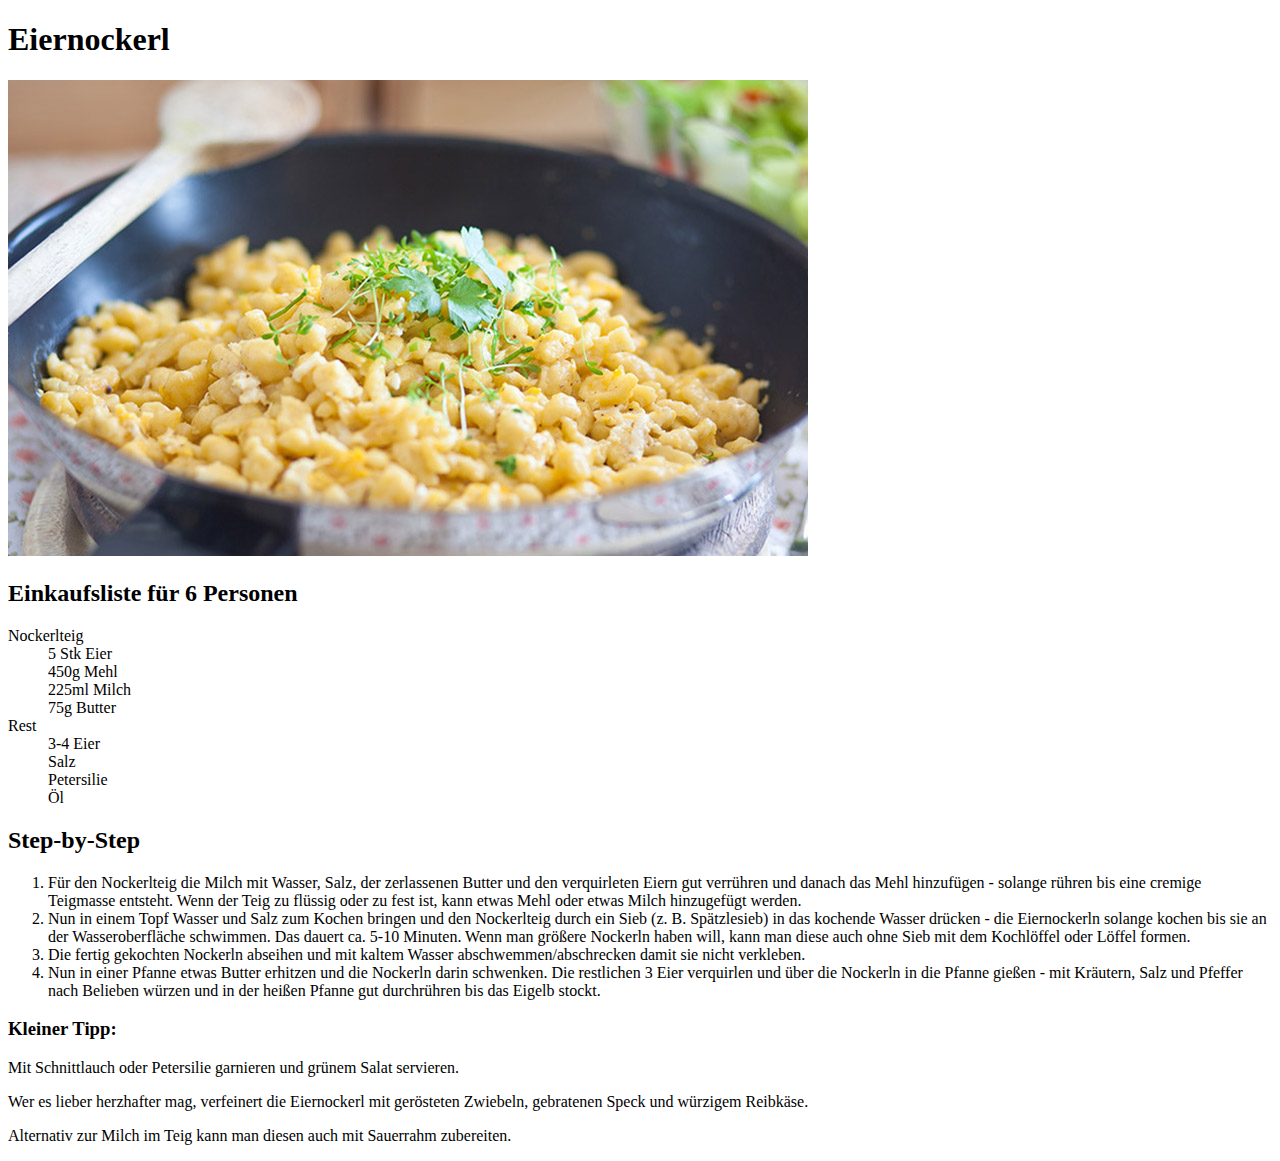
==== recipes/eiernockerl.html @ d086390a "First 3 sites added. Basic html code for recipe site committed." ====
<!DOCTYPE html>
<html lang="en">
<head>
    <meta charset="UTF-8">
    <meta name="viewport" content="width=device-width, initial-scale=1.0">
    <title>Document</title>
</head>
<body>
    <h1>Eiernockerl</h1>   
    <img src="../img/eiernockerl.jpg" alt="Eiernockerl">
    <h2>Einkaufsliste für 6 Personen</h2>
    <dl>
        <dt>Nockerlteig</dt>
        <dd>5 Stk Eier</dd>
        <dd>450g Mehl</dd>
        <dd>225ml Milch</dd>
        <dd>75g Butter</dd>
        <dt>Rest</dt>
        <dd>3-4 Eier</dd>
        <dd>Salz</dd>
        <dd>Petersilie</dd>
        <dd>Öl</dd>
    </dl>
    <h2>Step-by-Step</h2>
    <ol>
        <li>Für den Nockerlteig die Milch mit Wasser, Salz, der zerlassenen Butter und den verquirleten Eiern gut verrühren und danach das Mehl hinzufügen - solange rühren bis eine cremige Teigmasse entsteht. Wenn der Teig zu flüssig oder zu fest ist, kann etwas Mehl oder etwas Milch hinzugefügt werden.</li>
        <li>Nun in einem Topf Wasser und Salz zum Kochen bringen und den Nockerlteig durch ein Sieb (z. B. Spätzlesieb) in das kochende Wasser drücken - die Eiernockerln solange kochen bis sie an der Wasseroberfläche schwimmen. Das dauert ca. 5-10 Minuten. Wenn man größere Nockerln haben will, kann man diese auch ohne Sieb mit dem Kochlöffel oder Löffel formen.</li>
        <li>Die fertig gekochten Nockerln abseihen und mit kaltem Wasser abschwemmen/abschrecken damit sie nicht verkleben.</li>
        <li>Nun in einer Pfanne etwas Butter erhitzen und die Nockerln darin schwenken. Die restlichen 3 Eier verquirlen und über die Nockerln in die Pfanne gießen - mit Kräutern, Salz und Pfeffer nach Belieben würzen und in der heißen Pfanne gut durchrühren bis das Eigelb stockt.</li>
    </ol>
    <h3>Kleiner Tipp:</h3>
    <p>Mit Schnittlauch oder Petersilie garnieren und grünem Salat servieren.</p>
    <p>Wer es lieber herzhafter mag, verfeinert die Eiernockerl mit gerösteten Zwiebeln, gebratenen Speck und würzigem Reibkäse.</p>
    <p>Alternativ zur Milch im Teig kann man diesen auch mit Sauerrahm zubereiten.</p>
</body>
</html>
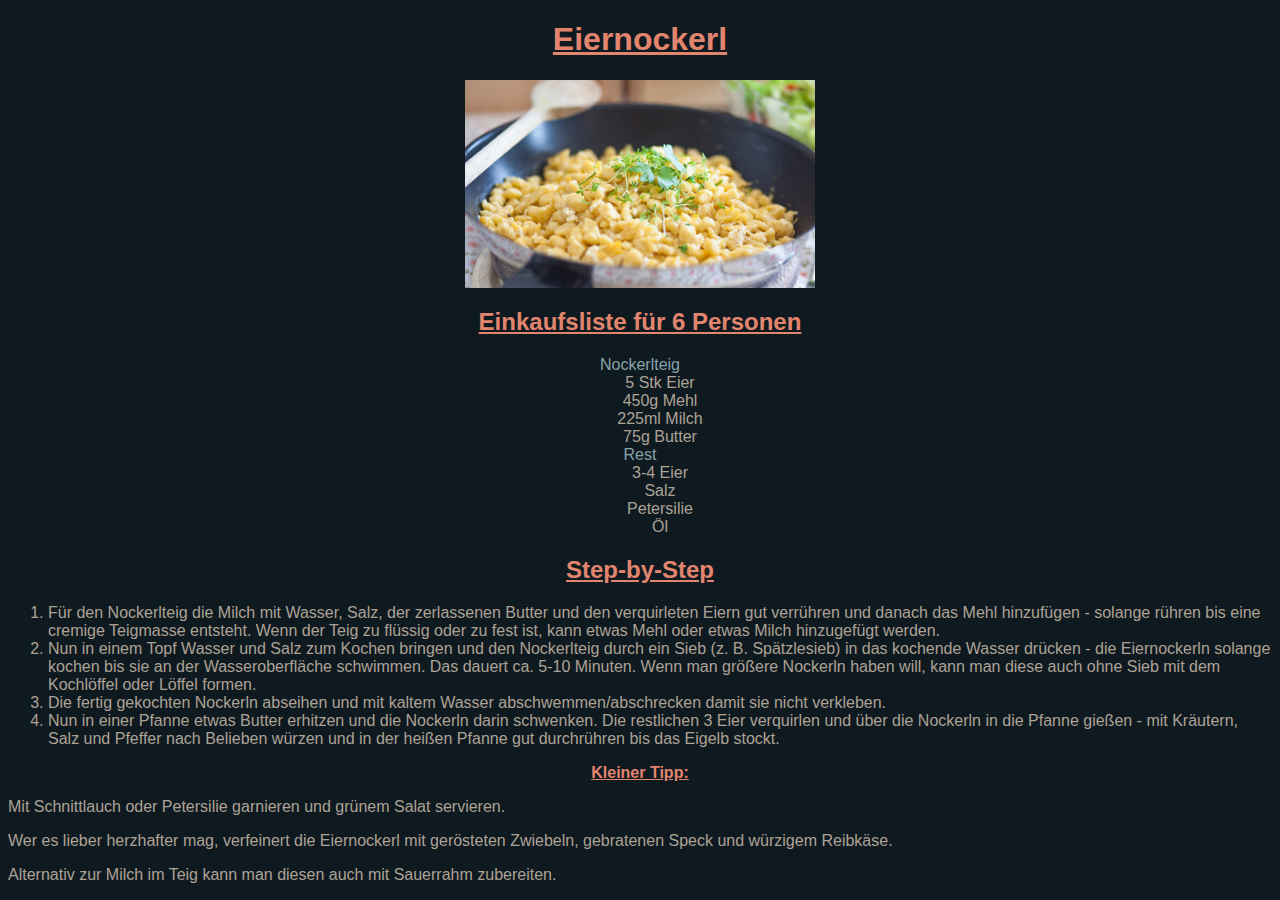
==== commit d258b2b1: "Added basic classes in html and basic css styles" ====
--- a/recipes/eiernockerl.html
+++ b/recipes/eiernockerl.html
@@ -3,26 +3,28 @@
 <head>
     <meta charset="UTF-8">
     <meta name="viewport" content="width=device-width, initial-scale=1.0">
+    <link rel="stylesheet" href="../css/style.css">
     <title>Document</title>
 </head>
 <body>
-    <h1>Eiernockerl</h1>   
-    <img src="../img/eiernockerl.jpg" alt="Eiernockerl">
+    <h1 class="title">Eiernockerl</h1>   
+    <img class="foodpic" src="../img/eiernockerl.jpg" alt="Eiernockerl">
     <h2>Einkaufsliste für 6 Personen</h2>
-    <dl>
-        <dt>Nockerlteig</dt>
+    <div class="overview">
+    <dl class="incredients">
+        <dt class="miniheadline">Nockerlteig</dt>
         <dd>5 Stk Eier</dd>
         <dd>450g Mehl</dd>
         <dd>225ml Milch</dd>
         <dd>75g Butter</dd>
-        <dt>Rest</dt>
+        <dt class="miniheadline">Rest</dt>
         <dd>3-4 Eier</dd>
         <dd>Salz</dd>
         <dd>Petersilie</dd>
         <dd>Öl</dd>
-    </dl>
+    </dl> </div>
     <h2>Step-by-Step</h2>
-    <ol>
+    <ol class="howto">
         <li>Für den Nockerlteig die Milch mit Wasser, Salz, der zerlassenen Butter und den verquirleten Eiern gut verrühren und danach das Mehl hinzufügen - solange rühren bis eine cremige Teigmasse entsteht. Wenn der Teig zu flüssig oder zu fest ist, kann etwas Mehl oder etwas Milch hinzugefügt werden.</li>
         <li>Nun in einem Topf Wasser und Salz zum Kochen bringen und den Nockerlteig durch ein Sieb (z. B. Spätzlesieb) in das kochende Wasser drücken - die Eiernockerln solange kochen bis sie an der Wasseroberfläche schwimmen. Das dauert ca. 5-10 Minuten. Wenn man größere Nockerln haben will, kann man diese auch ohne Sieb mit dem Kochlöffel oder Löffel formen.</li>
         <li>Die fertig gekochten Nockerln abseihen und mit kaltem Wasser abschwemmen/abschrecken damit sie nicht verkleben.</li>
--- a/css/style.css
+++ b/css/style.css
@@ -0,0 +1,42 @@
+body {background-color: #0f1a20;
+color:#ada296; font-family: 'Segoe UI', Tahoma, Geneva, Verdana, sans-serif;
+}
+
+.recipe {
+    color:whitesmoke;
+    text-align: center;
+    list-style-type: none;
+    padding:5px;
+    margin:5px;
+}
+
+.main-list {
+color:#ada296;}
+.main-list:hover {background-color: #88a2aa;color:#0f1a20}
+
+h1 {text-align: center; font-weight: 800; font-size: 32px;
+color:#e2856e; text-decoration-line: underline;}
+
+h2{font-weight: 800; font-size:24px;color:#e2856e; text-align: center; text-decoration-line: underline;}
+
+h3{font-weight: 800; font-size:16px;color:#e2856e;
+text-align: center;text-decoration-line: underline;}
+
+
+.giphy {display: block; margin-left:auto; margin-right:auto;}
+
+.foodpic {display: block; margin-left: auto; margin-right: auto;
+width:350px; height:auto;}
+
+.textlink {text-decoration: none; color:#ada296;}
+.textlink:hover {background-color: #88a2aa;}
+
+
+.miniheadline {color: #88a2aa;font-weight:500;}
+
+div.overview {text-align:center;}
+
+ul.incredients {display:inline-block;text-align:left;}
+dt.incredients {display:inline-block;text-align:left;}
+
+ol.howto {}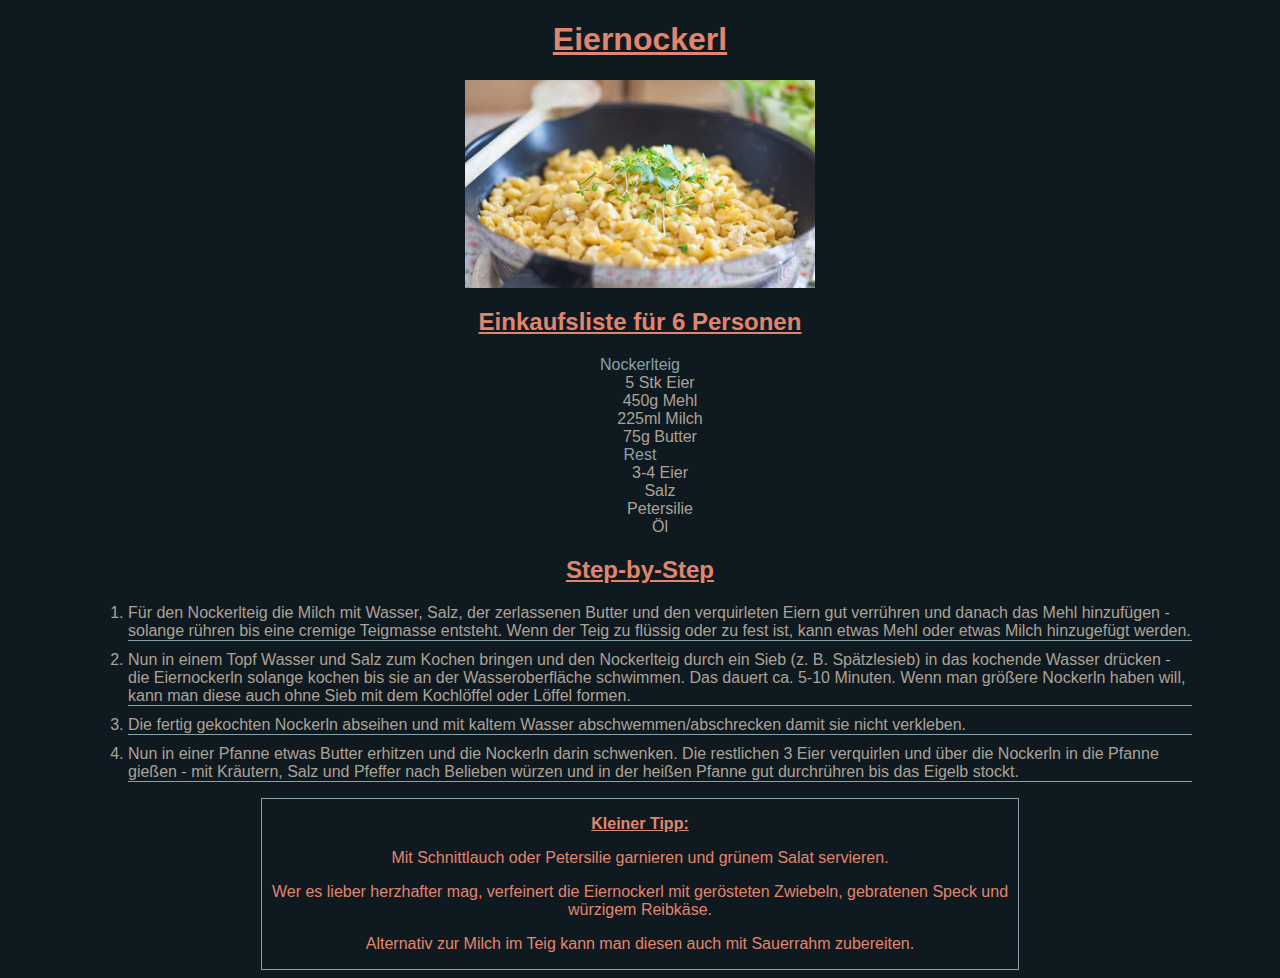
==== commit 88a15f29: "Boxes were added as learned with TOP" ====
--- a/recipes/eiernockerl.html
+++ b/recipes/eiernockerl.html
@@ -24,15 +24,18 @@
         <dd>Öl</dd>
     </dl> </div>
     <h2>Step-by-Step</h2>
+    <div class="recipe-box">
     <ol class="howto">
         <li>Für den Nockerlteig die Milch mit Wasser, Salz, der zerlassenen Butter und den verquirleten Eiern gut verrühren und danach das Mehl hinzufügen - solange rühren bis eine cremige Teigmasse entsteht. Wenn der Teig zu flüssig oder zu fest ist, kann etwas Mehl oder etwas Milch hinzugefügt werden.</li>
         <li>Nun in einem Topf Wasser und Salz zum Kochen bringen und den Nockerlteig durch ein Sieb (z. B. Spätzlesieb) in das kochende Wasser drücken - die Eiernockerln solange kochen bis sie an der Wasseroberfläche schwimmen. Das dauert ca. 5-10 Minuten. Wenn man größere Nockerln haben will, kann man diese auch ohne Sieb mit dem Kochlöffel oder Löffel formen.</li>
         <li>Die fertig gekochten Nockerln abseihen und mit kaltem Wasser abschwemmen/abschrecken damit sie nicht verkleben.</li>
         <li>Nun in einer Pfanne etwas Butter erhitzen und die Nockerln darin schwenken. Die restlichen 3 Eier verquirlen und über die Nockerln in die Pfanne gießen - mit Kräutern, Salz und Pfeffer nach Belieben würzen und in der heißen Pfanne gut durchrühren bis das Eigelb stockt.</li>
-    </ol>
+    </ol></div>
+    <div class="tipp-card">
     <h3>Kleiner Tipp:</h3>
     <p>Mit Schnittlauch oder Petersilie garnieren und grünem Salat servieren.</p>
     <p>Wer es lieber herzhafter mag, verfeinert die Eiernockerl mit gerösteten Zwiebeln, gebratenen Speck und würzigem Reibkäse.</p>
     <p>Alternativ zur Milch im Teig kann man diesen auch mit Sauerrahm zubereiten.</p>
+    </div>
 </body>
 </html>--- a/css/style.css
+++ b/css/style.css
@@ -39,4 +39,14 @@
 ul.incredients {display:inline-block;text-align:left;}
 dt.incredients {display:inline-block;text-align:left;}
 
-ol.howto {}+.recipe-box {margin: 0 80px;
+display: block;}
+
+.recipe-box li {margin:10px 0;
+border-bottom:#88a2aa solid 0.5px;
+border:75%;}
+
+.tipp-card {box-sizing: border-box; border:#88a2aa solid 1px;
+margin:0 20%; color:#e2856e; 
+text-align: center;}
+
